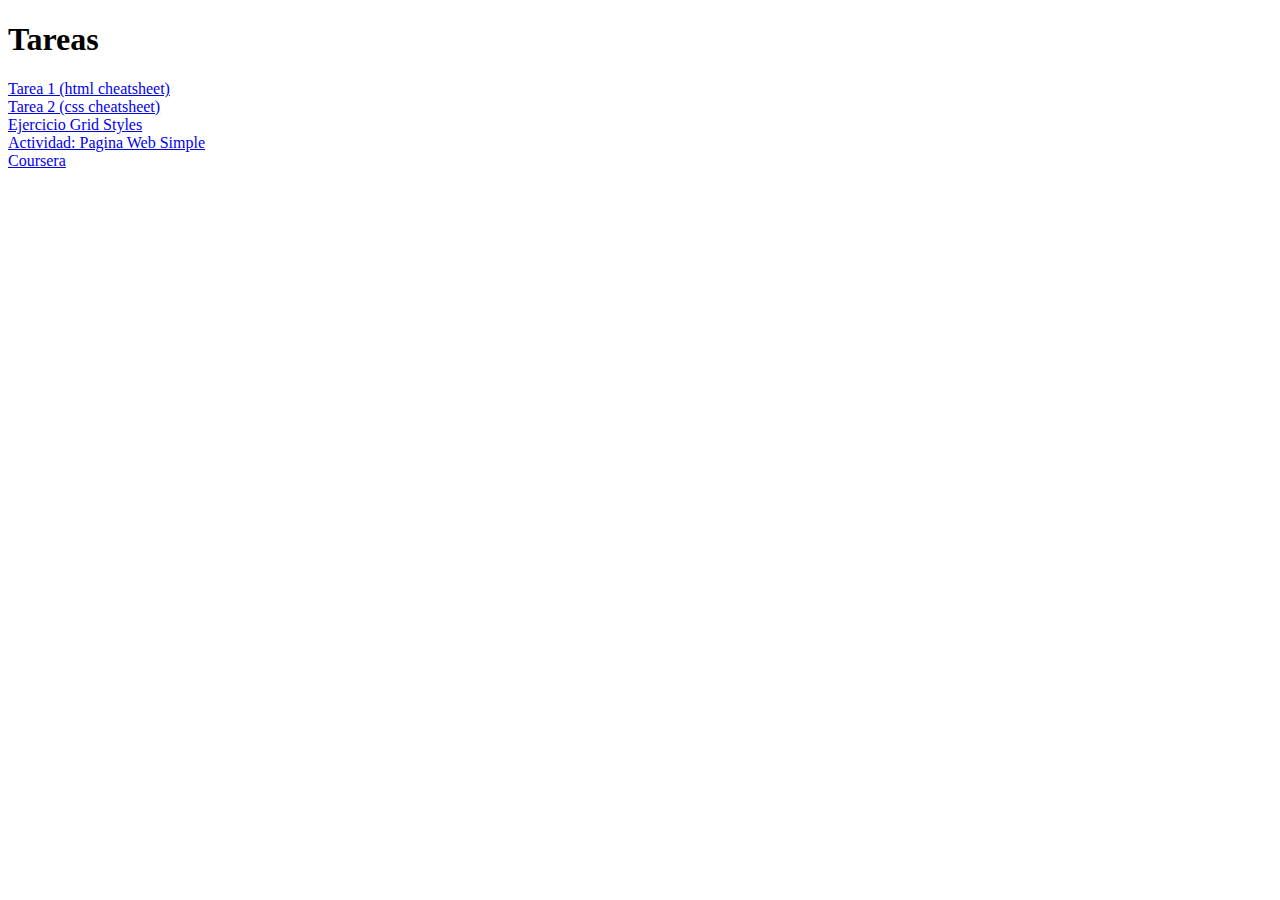
==== index.html @ 5d2b30c0 "coneected to web page" ====
<!DOCTYPE html>
<html lang="en">
<head>
    <meta charset="UTF-8">
    <meta http-equiv="X-UA-Compatible" content="IE=edge">
    <meta name="viewport" content="width=device-width, initial-scale=1.0">
    <title>Tareas</title>
</head>
<body>
    <h1>Tareas</h1>
    <a href="cheatsheet.html">Tarea 1 (html cheatsheet)</a>
    <br>
    <a href="csscheatsheet.html">Tarea 2 (css cheatsheet)</a>
    <br>
    <a href="gridstyles.html">Ejercicio Grid Styles</a>
    <br>
    <a href="firstwebpage.html">Actividad: Pagina Web Simple</a>
    <br>
    <a href="./mod2_solution/index.html">Coursera</a>
</body>
</html>
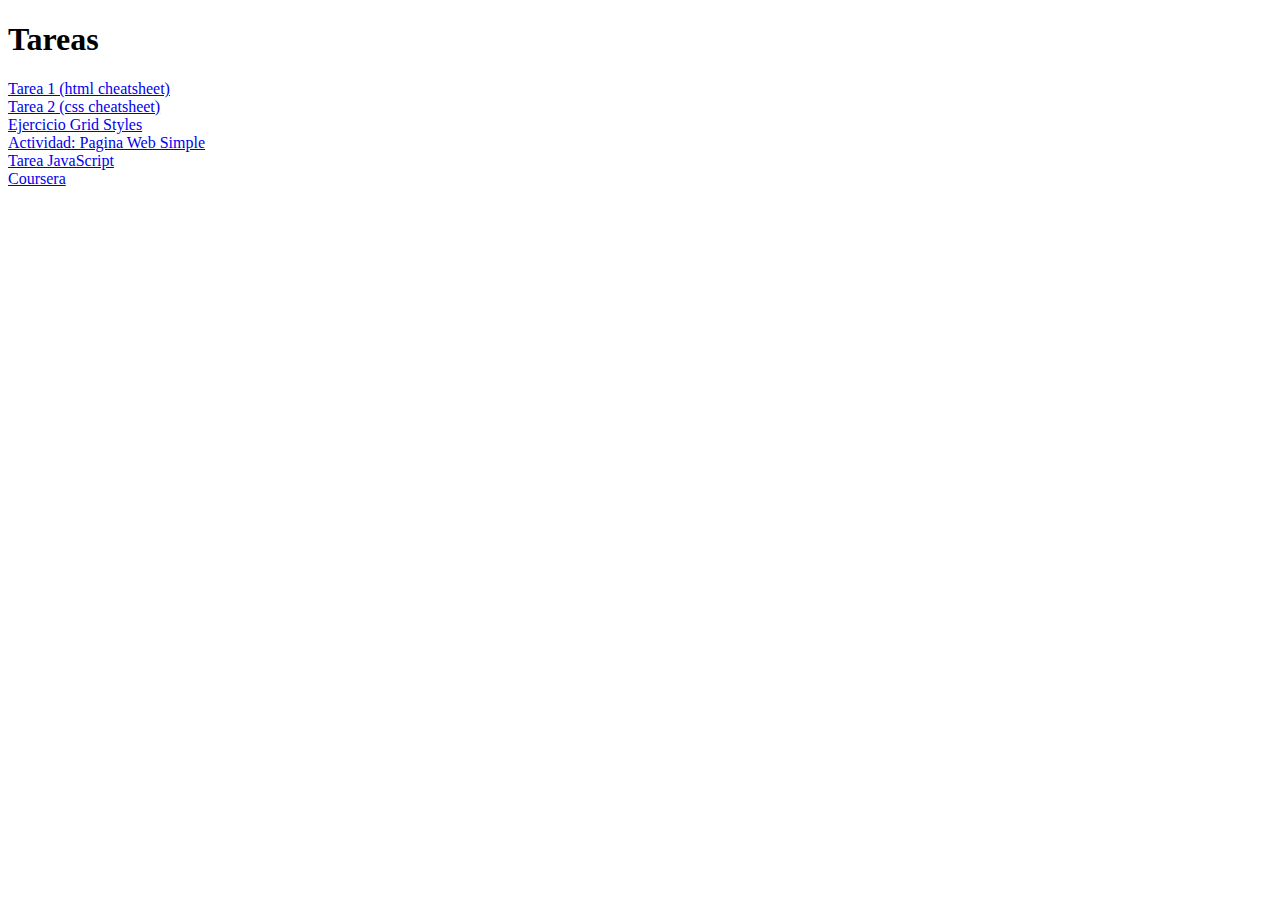
==== commit 8951c070: "Created files javascript html js and added to inde" ====
--- a/index.html
+++ b/index.html
@@ -16,6 +16,8 @@
     <br>
     <a href="firstwebpage.html">Actividad: Pagina Web Simple</a>
     <br>
+    <a href="javascript.html">Tarea JavaScript</a>
+    <br>
     <a href="./mod2_solution/index.html">Coursera</a>
 </body>
 </html>
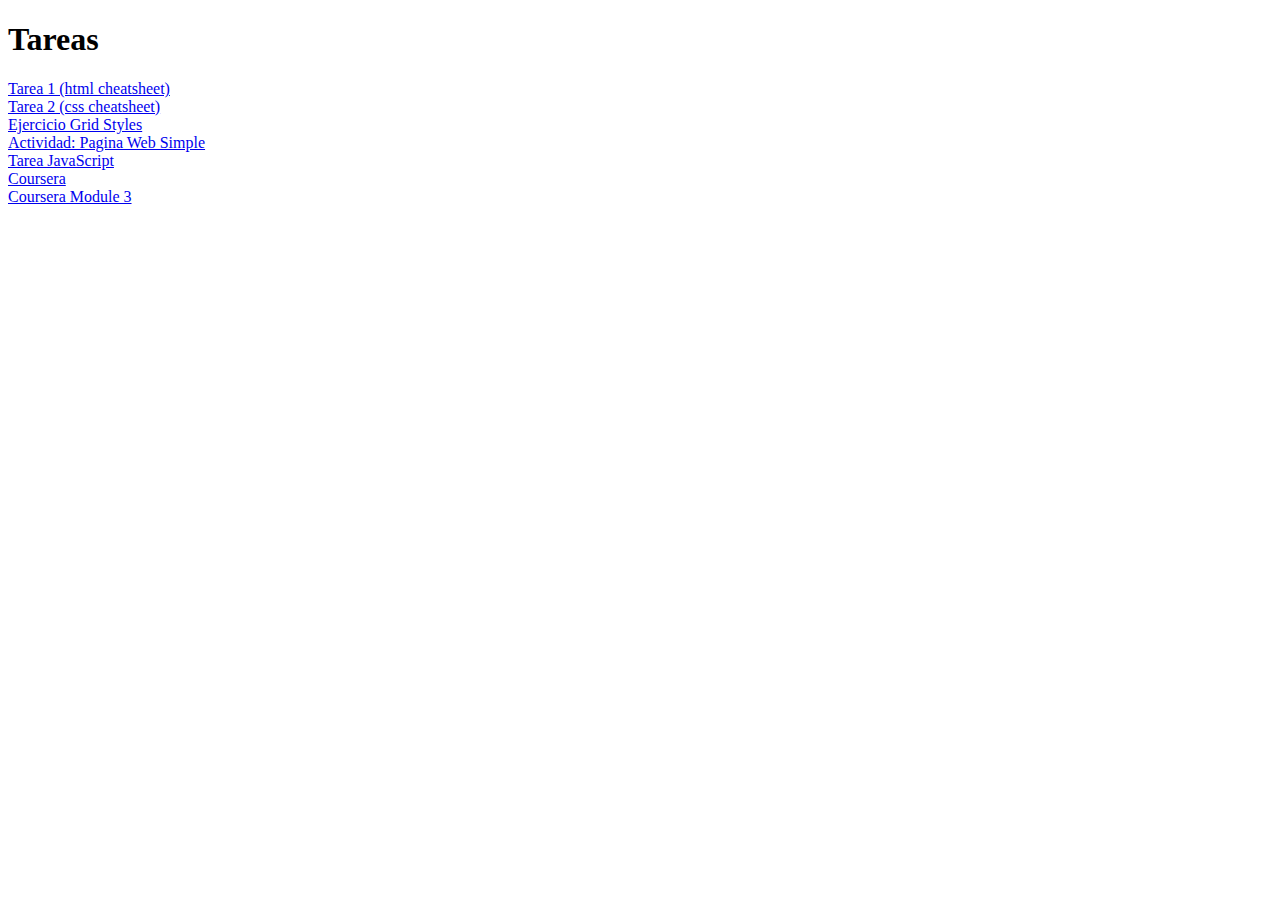
==== commit e8654ef8: "Update index.html" ====
--- a/index.html
+++ b/index.html
@@ -19,5 +19,7 @@
     <a href="javascript.html">Tarea JavaScript</a>
     <br>
     <a href="./mod2_solution/index.html">Coursera</a>
+    <br>
+    <a href="./mod3_solution/index.html">Coursera Module 3</a>
 </body>
 </html>
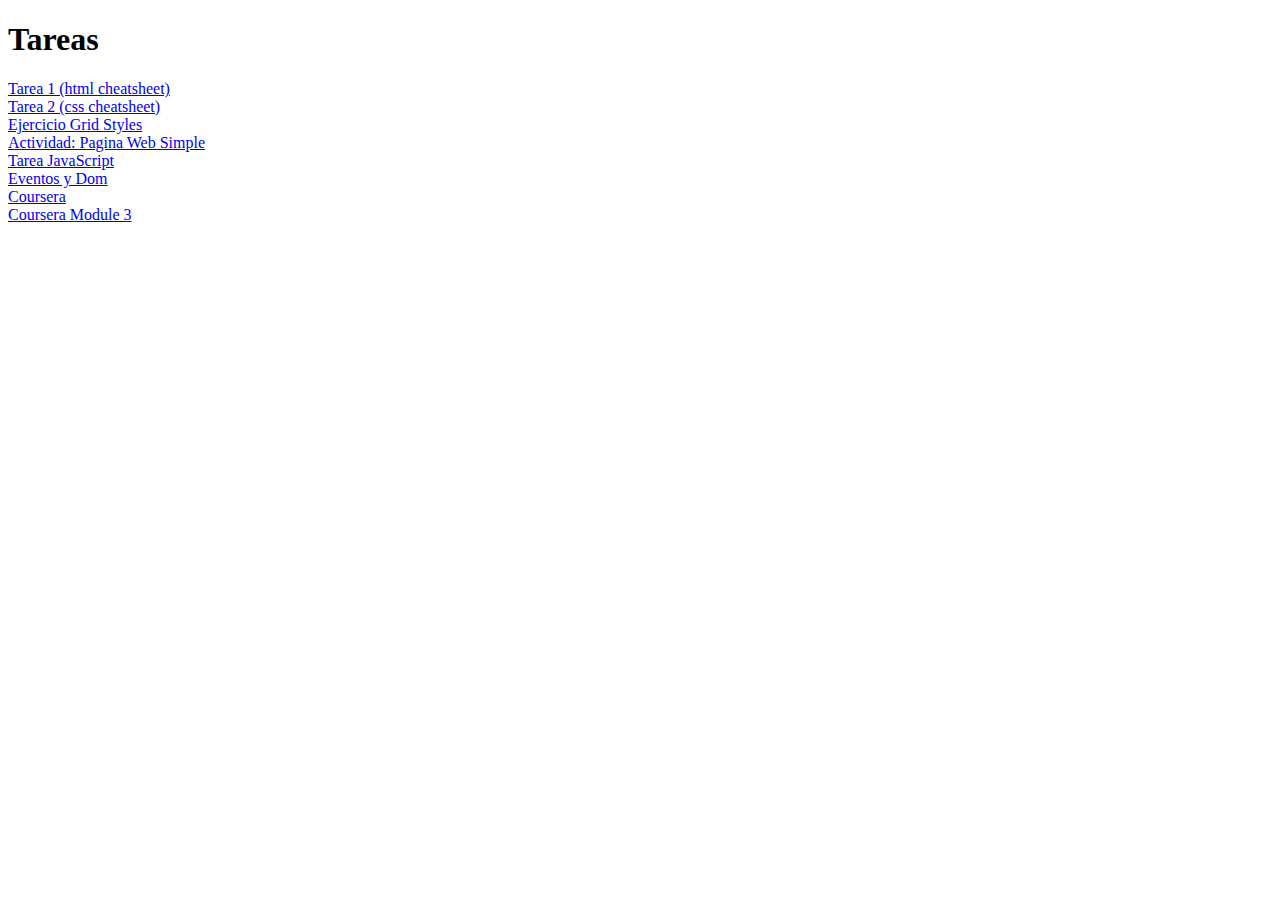
==== commit e0e1e280: "updated index" ====
--- a/index.html
+++ b/index.html
@@ -18,6 +18,8 @@
     <br>
     <a href="javascript.html">Tarea JavaScript</a>
     <br>
+    <a href="./DomIndex/DomIndex.html">Eventos y Dom</a>
+    <br>
     <a href="./mod2_solution/index.html">Coursera</a>
     <br>
     <a href="./mod3_solution/index.html">Coursera Module 3</a>
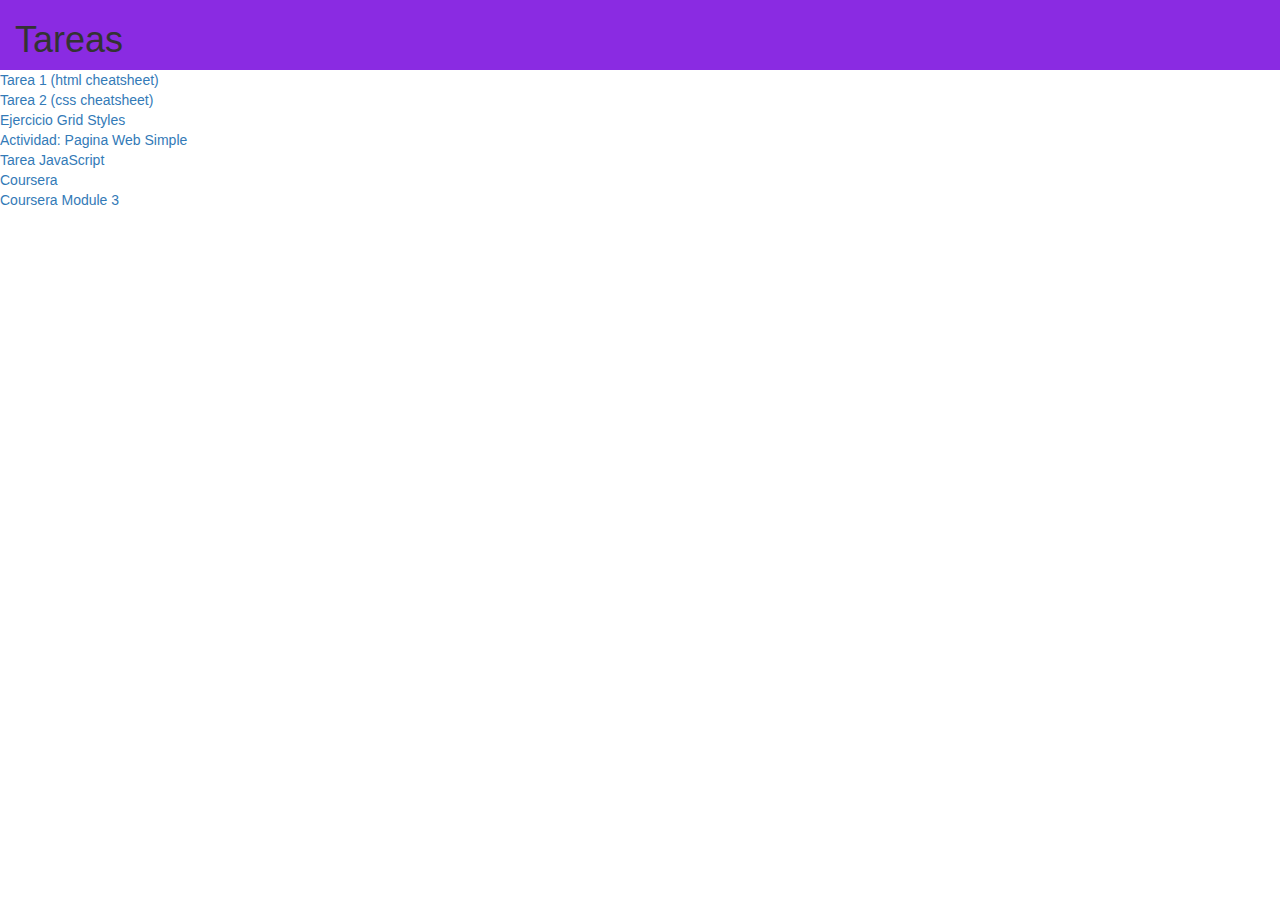
==== commit 9382f36b: "created index stykesheet" ====
--- a/index.html
+++ b/index.html
@@ -4,10 +4,12 @@
     <meta charset="UTF-8">
     <meta http-equiv="X-UA-Compatible" content="IE=edge">
     <meta name="viewport" content="width=device-width, initial-scale=1.0">
+    <link rel="stylesheet" href="/mod3_solution/bootstrap.min.css">
+    <link rel="stylesheet" href="/index.css">
     <title>Tareas</title>
 </head>
 <body>
-    <h1>Tareas</h1>
+    <header class="container-fluid"><h1>Tareas</h1></header>
     <a href="cheatsheet.html">Tarea 1 (html cheatsheet)</a>
     <br>
     <a href="csscheatsheet.html">Tarea 2 (css cheatsheet)</a>
@@ -18,8 +20,6 @@
     <br>
     <a href="javascript.html">Tarea JavaScript</a>
     <br>
-    <a href="./DomIndex/DomIndex.html">Eventos y Dom</a>
-    <br>
     <a href="./mod2_solution/index.html">Coursera</a>
     <br>
     <a href="./mod3_solution/index.html">Coursera Module 3</a>
--- a/index.css
+++ b/index.css
@@ -0,0 +1,10 @@
+* {
+    box-sizing: border-box;
+    margin:0;
+    padding:0;
+    font-family: Arial, Helvetica, sans-serif;
+  }
+
+header{
+    background-color: blueviolet;
+}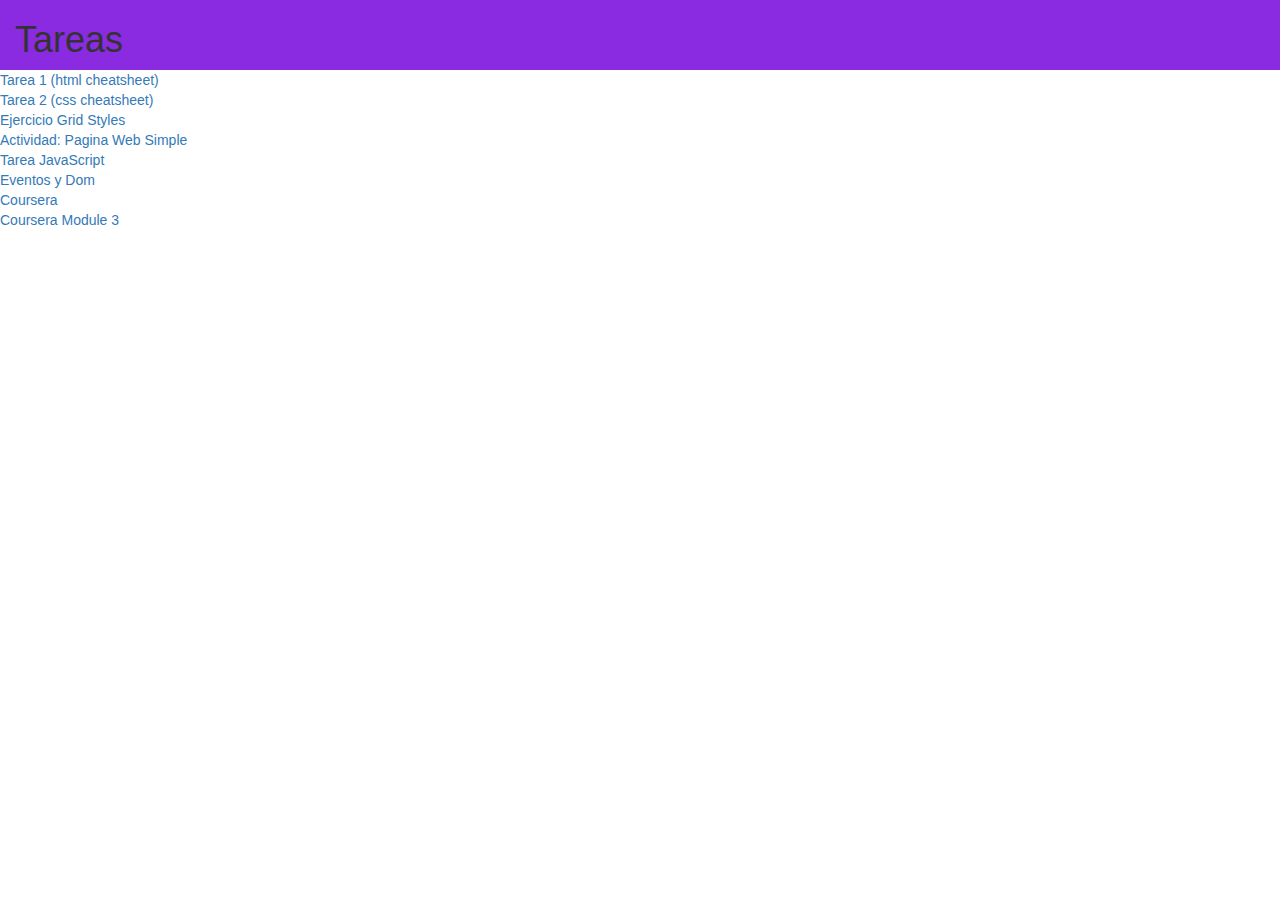
==== commit 588199fd: "Merge branch 'main' of github.com:luciabarre/luciabarre.github.io" ====
--- a/index.html
+++ b/index.html
@@ -20,6 +20,8 @@
     <br>
     <a href="javascript.html">Tarea JavaScript</a>
     <br>
+    <a href="./DomIndex/DomIndex.html">Eventos y Dom</a>
+    <br>
     <a href="./mod2_solution/index.html">Coursera</a>
     <br>
     <a href="./mod3_solution/index.html">Coursera Module 3</a>
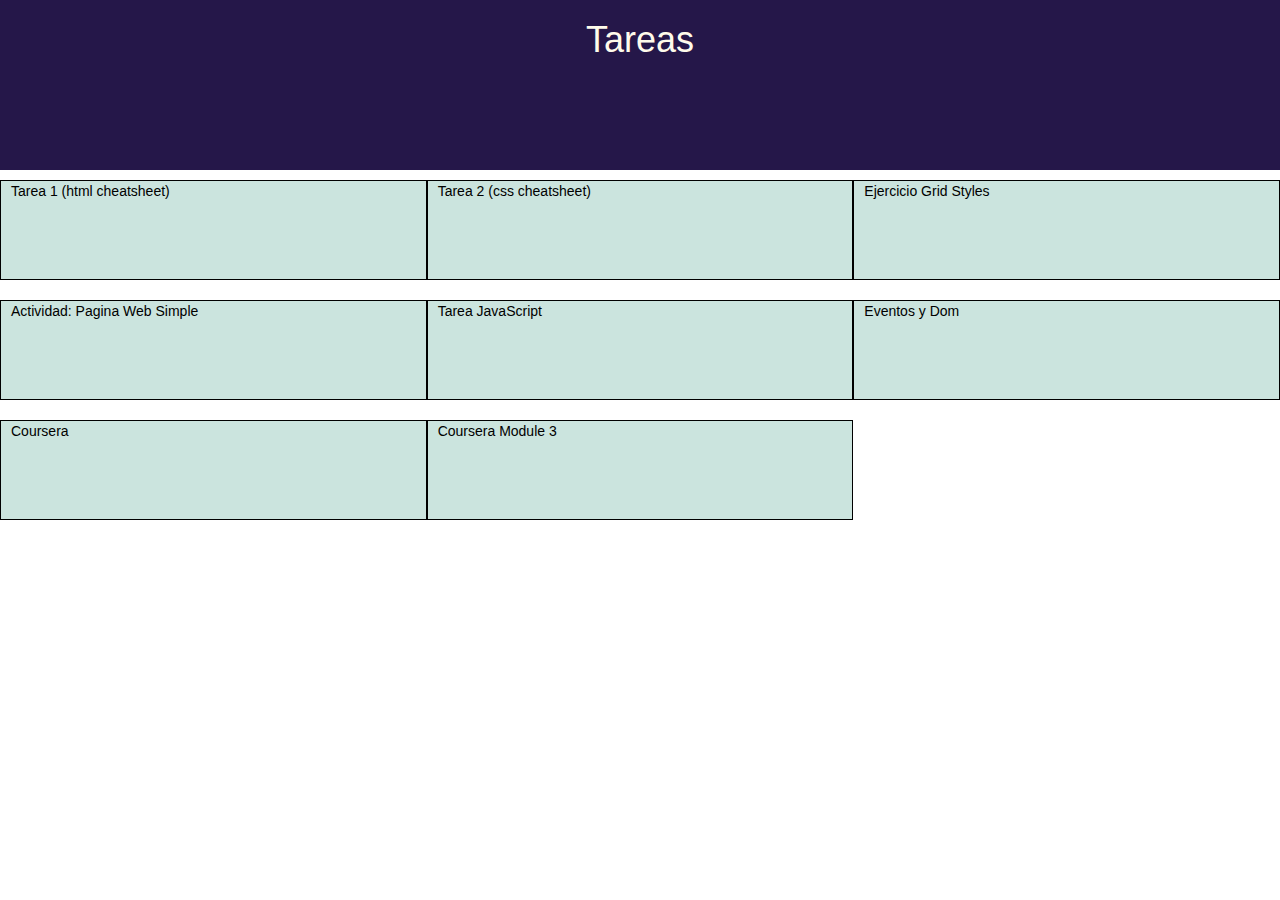
==== commit 7736f507: "changes" ====
--- a/index.html
+++ b/index.html
@@ -9,21 +9,37 @@
     <title>Tareas</title>
 </head>
 <body>
-    <header class="container-fluid"><h1>Tareas</h1></header>
-    <a href="cheatsheet.html">Tarea 1 (html cheatsheet)</a>
-    <br>
-    <a href="csscheatsheet.html">Tarea 2 (css cheatsheet)</a>
-    <br>
-    <a href="gridstyles.html">Ejercicio Grid Styles</a>
-    <br>
-    <a href="firstwebpage.html">Actividad: Pagina Web Simple</a>
-    <br>
-    <a href="javascript.html">Tarea JavaScript</a>
-    <br>
-    <a href="./DomIndex/DomIndex.html">Eventos y Dom</a>
-    <br>
-    <a href="./mod2_solution/index.html">Coursera</a>
-    <br>
-    <a href="./mod3_solution/index.html">Coursera Module 3</a>
+    <header class="container-fluid"><h1 class="text-center">Tareas</h1></header>
+    <section class="container-fluid  col-xs-4 box ">
+        <a class= "text-center" href="cheatsheet.html">Tarea 1 (html cheatsheet)</a>
+    </section>
+    
+   <section class="container-fluid box col-xs-4"> 
+        <a class= "text-center" href="csscheatsheet.html">Tarea 2 (css cheatsheet)</a>
+   </section>
+    
+    <section class="container-fluid box col-xs-4">
+        <a class= "text-center" href="gridstyles.html">Ejercicio Grid Styles</a>
+    </section>
+    
+    <section class="container-fluid box col-xs-4">
+        <a class= "text-center" href="firstwebpage.html">Actividad: Pagina Web Simple</a>
+    </section>
+    
+    <section class="container-fluid box col-xs-4">
+        <a class= "text-center" href="javascript.html">Tarea JavaScript</a>
+    </section>
+    
+    <section class="container-fluid box col-xs-4">
+        <a class= "text-center" href="./DomIndex/DomIndex.html">Eventos y Dom</a>
+    </section>
+    
+    <section class="container-fluid box col-xs-4">
+        <a class= "text-center" href="./mod2_solution/index.html">Coursera</a>
+    </section>
+    
+    <section class="container-fluid box col-xs-4"> 
+        <a class= "text-center" href="./mod3_solution/index.html">Coursera Module 3</a>
+    </section>
 </body>
 </html>
--- a/index.css
+++ b/index.css
@@ -6,5 +6,28 @@
   }
 
 header{
-    background-color: blueviolet;
+    background-color: #251749;
+    height: 170px;
+}
+
+h1{
+    color:#FFFBEB;
+}
+
+.box{
+    background-color: #CBE4DE;
+    position: relative; 
+    height:100px;
+    /* width:100px; */
+    float:left;
+    padding-left: 10px;
+    border:solid black 1px;
+    margin-bottom:10px ;
+    margin-top: 10px;
+    
+}
+a{
+    text-decoration: none;
+    color: black;
+
 }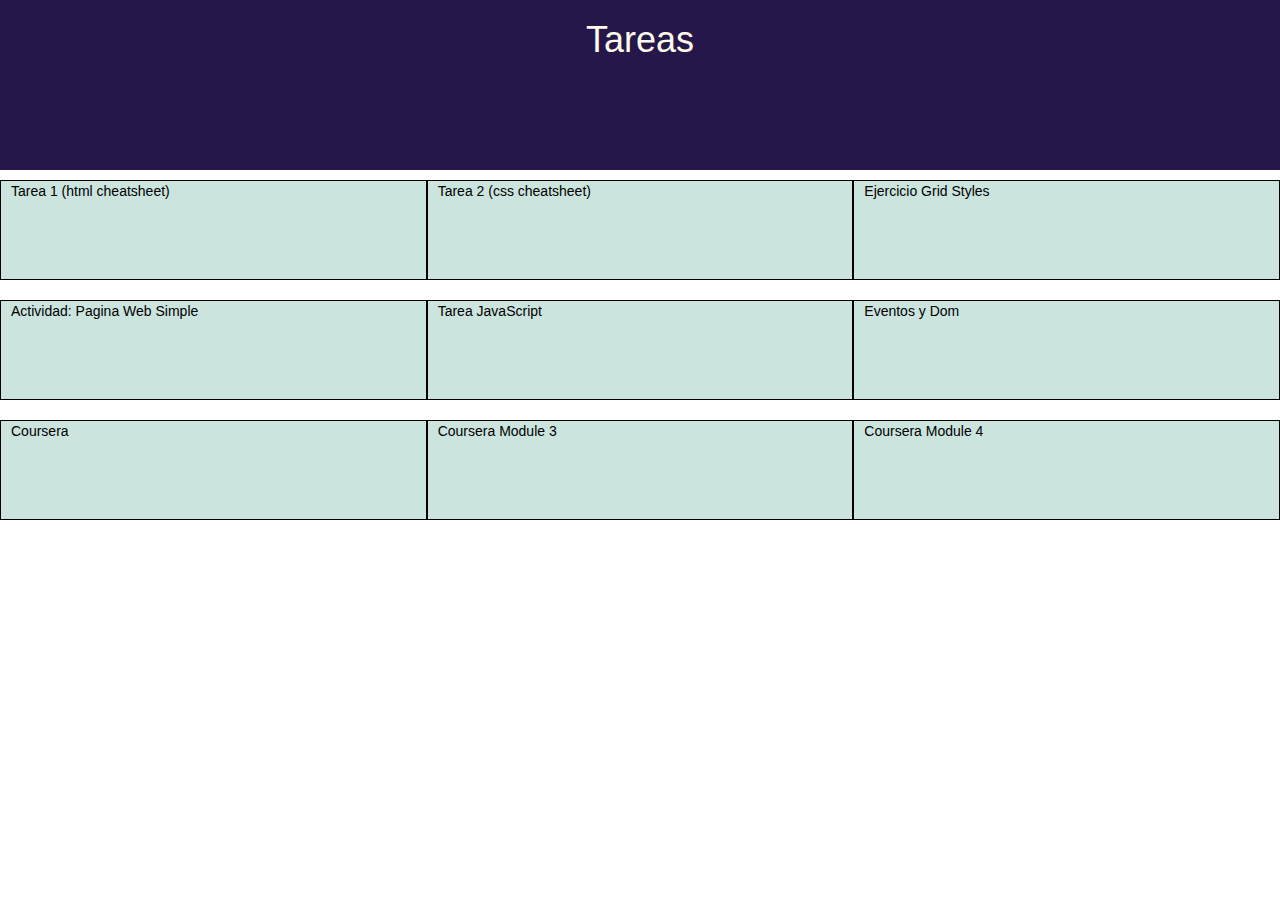
==== commit fb980952: "added module 4 to index" ====
--- a/index.html
+++ b/index.html
@@ -41,5 +41,8 @@
     <section class="container-fluid box col-xs-4"> 
         <a class= "text-center" href="./mod3_solution/index.html">Coursera Module 3</a>
     </section>
+    <section class="container-fluid box col-xs-4"> 
+        <a class= "text-center" href="./4mod_solution/harder/index.html">Coursera Module 4</a>
+    </section>
 </body>
 </html>
